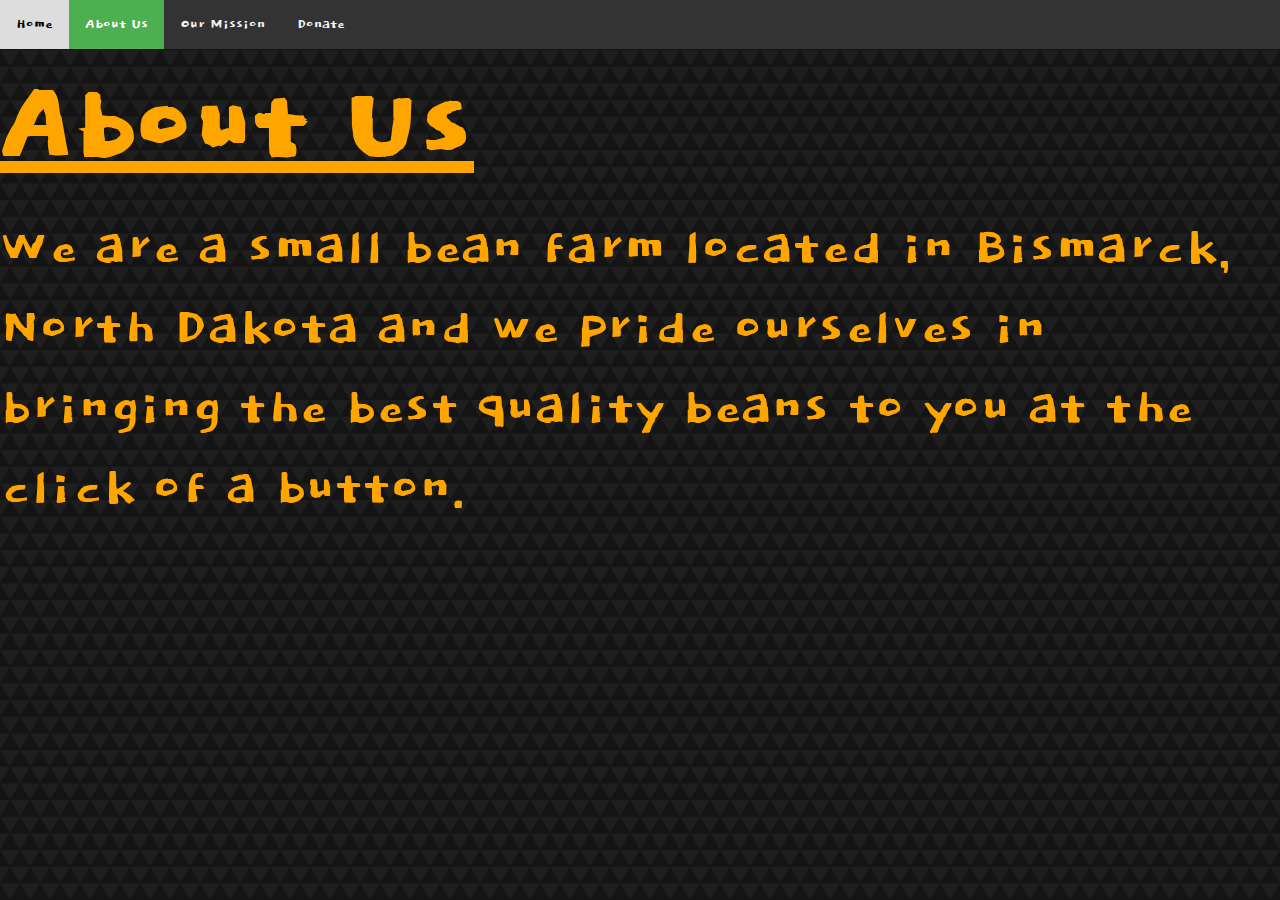
==== about.html @ ab8bf8ed "first commit" ====
<!DOCTYPE html>
<html>
<body>
<link href="beanstyle.css" rel="stylesheet" type="text/css">
 <div class="topnav">
  <a href="website.html">Home</a>
  <a class="active" href="about.html">About Us</a>
  <a href="mission.html">Our Mission</a>
  <a href="donate.html">Donate</a>
</div> 
<h1>About Us</h1> 
<p>We are a small bean farm located in Bismarck, North Dakota and we pride ourselves in bringing the best quality beans to you at the click of a button.</p>
</body>
</html>
---- beanstyle.css ----
@import url('https://fonts.googleapis.com/css?family=Mrs+Sheppards');
@import url('https://fonts.googleapis.com/css?family=Dokdo');

* {
	margin: 0;
	padding: 0;
}

body {
	background-color: black;
	color: orange;
	background-image: url(tri.png); 
	font-family: "Dokdo", sans-serif;
	font-size: 4em;
}
h1 {
	text-decoration: underline;
}

/* Add a black background color to the top navigation */
.topnav {
  background-color: #333;
  overflow: hidden;
}

/* Style the links inside the navigation bar */
.topnav a {
  float: left;
  color: #f2f2f2;
  text-align: center;
  padding: 14px 16px;
  text-decoration: none;
  font-size: 17px;
}

/* Change the color of links on hover */
.topnav a:hover {
  background-color: #ddd;
  color: black;
}

/* Add a color to the active/current link */
.topnav a.active {
  background-color: #4CAF50;
  color: white;
}
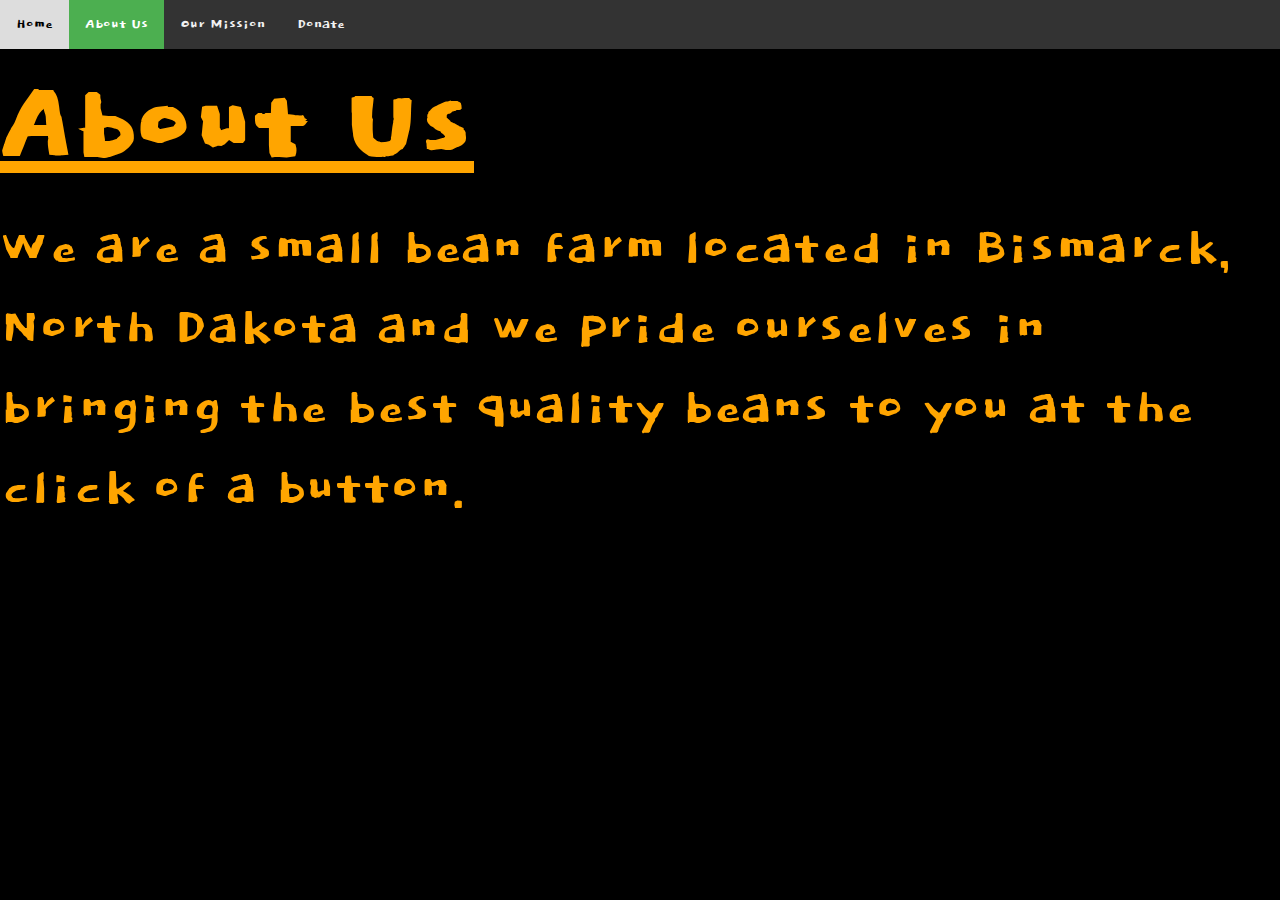
==== commit fa81880c: "second commit" ====
--- a/about.html
+++ b/about.html
@@ -1,9 +1,9 @@
 <!DOCTYPE html>
 <html>
 <body>
-<link href="beanstyle.css" rel="stylesheet" type="text/css">
+<link href="css\beanstyle.css" rel="stylesheet" type="text/css">
  <div class="topnav">
-  <a href="website.html">Home</a>
+  <a href="index.html">Home</a>
   <a class="active" href="about.html">About Us</a>
   <a href="mission.html">Our Mission</a>
   <a href="donate.html">Donate</a>
